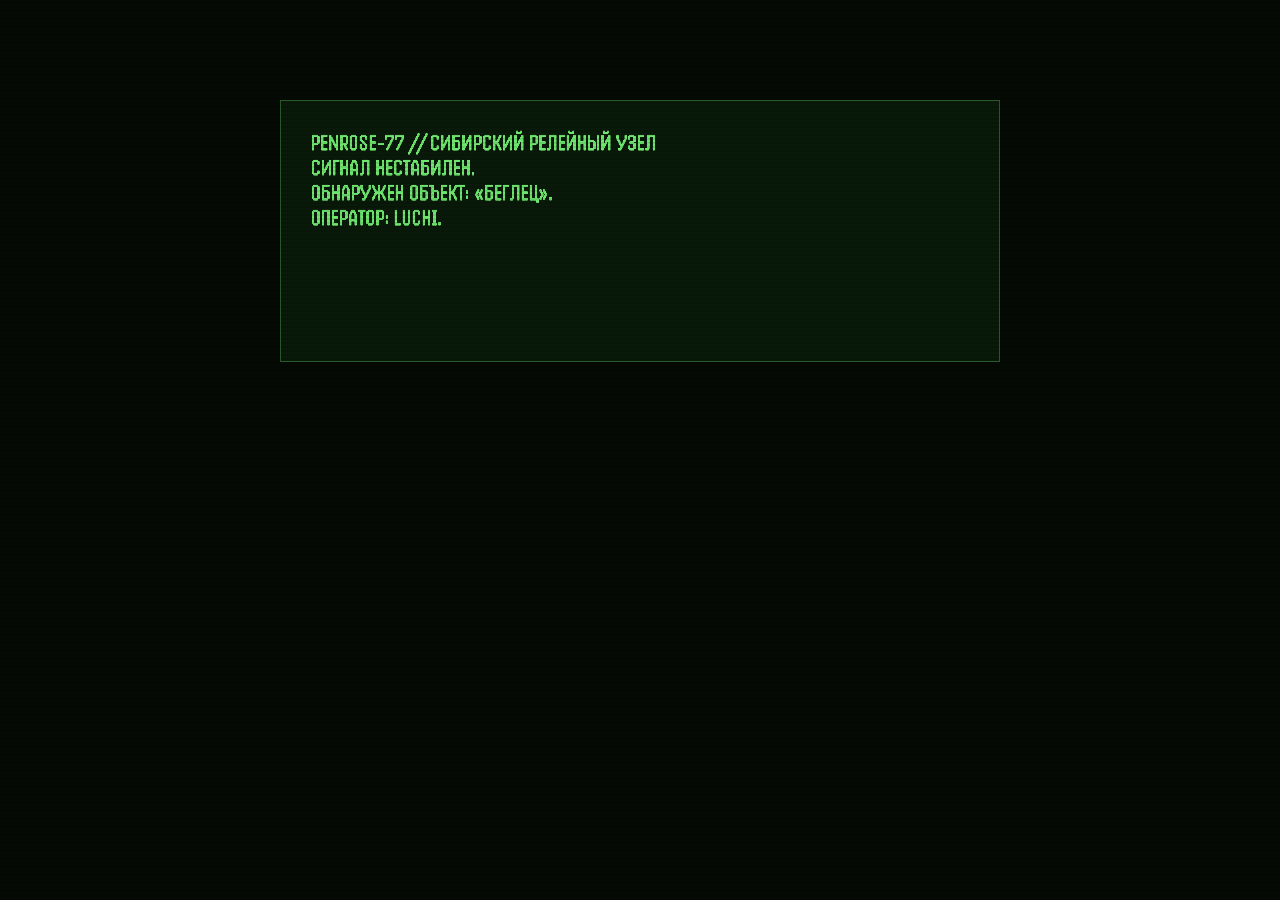
==== index.html @ 20570d1f "New November calendar from blank: cat on 10" ====
<!DOCTYPE html>
<html lang="ru">
<head>
  <meta charset="UTF-8" />
  <meta name="viewport" content="width=device-width, initial-scale=1.0" />
  <title>PENROSE-77: ПОБЕГ В СИБИРЬ</title>
  <link rel="icon" type="image/png" sizes="any" href="assets/img/icon_sait.png">
  <link rel="icon" type="image/png" sizes="64x64" href="assets/img/favicon.png">
  <link rel="shortcut icon" type="image/png" href="assets/img/favicon.png">
  <link rel="apple-touch-icon" href="assets/img/favicon.png">
  <link rel="preconnect" href="https://fonts.googleapis.com">
  <link href="https://fonts.googleapis.com/css2?family=DotGothic16&family=Handjet:wght@400..700&family=Noto+Sans+JP:wght@400;500&family=Press+Start+2P&display=swap" rel="stylesheet">
  <link rel="stylesheet" href="css/base.css?v=26">
  <link rel="stylesheet" href="css/scenes.css?v=26">
  <link rel="stylesheet" href="css/ui.css?v=26">
  <link rel="stylesheet" href="css/effects.css?v=26">
</head>
<body>
  <noscript><style>#loader{display:none}</style></noscript>
  <div id="crt-overlay"></div>

  <!-- Экран загрузки -->
  <div id="loader">
    <img id="loader-icon" src="assets/img/icon_load.png" alt="">
    <div class="loader-bar"><div id="loader-fill"></div></div>
    <p class="loader-text">ЗАГРУЗКА СИГНАЛА…</p>
  </div>

  <!-- Игровое поле: масштабируется и двигается ползунками -->
  <div id="game-root">

  <!-- Аватар: лежит ПОД HUD-панелью, виден через отверстие кольца -->
  <div id="avatar-layer" hidden><img id="avatar" src="assets/img/Vlad-AV.png" alt=""></div>

  <!-- Постоянный UI -->
  <div id="hud" hidden>
    <button id="sound-btn" title="Звук">♪</button>
    <button id="restart-btn" title="Начать сначала">↺</button>
    <button id="notes-btn" title="Память"><img class="hud-icon" src="assets/img/Note.png" alt="Память"></button>
    <div id="inventory"></div>
    <div id="skills">
      <button data-skill="Q" data-label="Рывок" title="Рывок"><img class="hud-icon" src="assets/img/Q.png" alt="Q"></button>
      <button data-skill="W" data-label="Применить" title="Использовать предмет"><img class="hud-icon" src="assets/img/W.png" alt="W"></button>
      <button data-skill="E" data-label="Осмотр" title="Осмотреть предмет"><img class="hud-icon" src="assets/img/E.png" alt="E"></button>
      <button data-skill="R" data-label="Побег" title="ПОБЕГ — используется всего один раз в жизни"><img class="hud-icon" src="assets/img/icon_R.png" alt="R"></button>
    </div>
  </div>

  <!-- Сцена 0 -->
  <section class="scene active" id="scene-boot">
    <div class="crt-window">
      <pre id="boot-text"></pre>
      <div id="boot-input-wrap" hidden>
        <label>ПОЗЫВНОЙ ОБЪЕКТА:</label>
        <input id="callsign" maxlength="20" autocomplete="off" />
        <button id="start-btn" hidden>НАЧАТЬ ПЕРЕДАЧУ</button>
      </div>
      <p id="boot-easter" class="hidden">Обещание уже принято. Лучи ждёт в Сибири.</p>
    </div>
  </section>

  <!-- Сцена 1 -->
  <section class="scene" id="scene-commissariat">
    <div class="room">
      <div class="hotspot" data-id="calendar" title="Календарь" style="left:3%; top:12%; width:11%; height:33%;"></div>
      <div class="hotspot" data-id="photo"    title="Фотография" style="left:14.5%; top:30%; width:5%; height:20%;"></div>
      <div class="hotspot" data-id="mirror"   title="Зеркало" style="left:20%; top:17%; width:11%; height:43%;"></div>
      <div class="hotspot" data-id="radio"    title="Радио" style="left:30.5%; top:52%; width:9%; height:12%;"></div>
      <div class="hotspot" data-id="notice"   title="Повестка" style="left:10%; top:57%; width:14%; height:15%;"></div>
      <div class="hotspot" data-id="door"     title="Дверь" style="left:40%; top:24%; width:16%; height:56%;"></div>
      <div class="hotspot" data-id="safe"     title="Сейф" style="left:61%; top:24%; width:9.5%; height:49%;"></div>
      <div class="hotspot" data-id="window"   title="Окно" style="left:86%; top:7%; width:14%; height:50%;"></div>

      <img class="wall-text" src="assets/img/wall1.png" alt="" style="left:19%; top:5%; transform:rotate(-3deg);">
      <img class="wall-text" src="assets/img/wall5.png" alt="" style="left:44%; top:10%; transform:rotate(1.5deg);">
      <img class="wall-text" src="assets/img/wall2.png" alt="" style="left:31%; top:23%; transform:rotate(-2deg);">
      <img class="wall-text" src="assets/img/wall3.png" alt="" style="left:82%; top:62%;">
      <img class="wall-text hint" id="wall-hint" hidden src="assets/img/wall4.png" alt="" style="left:70%; top:18%; transform:rotate(2deg);">
    </div>
  </section>

  <!-- Сцена 2 -->
  <section class="scene" id="scene-station">
    <div class="station-room">
      <div class="hotspot" id="terminal" title="Терминал" style="left:30%; top:42%; width:9%; height:22%;"></div>
    </div>
    <button id="sleep-btn" class="big-btn" hidden>ЛЕЧЬ СПАТЬ</button>
  </section>

  <!-- Сцена 3 -->
  <section class="scene" id="scene-dream">
    <div id="dream-layer"></div>
    <div id="dream-luchi" aria-hidden="true">
      <div class="luchi-glow"></div>
      <img id="dream-model" src="assets/img/luchi_model.png" alt="">
    </div>
    <div class="dream-eye"><img id="dream-eye-img" src="assets/img/eye_dream.png" alt=""></div>
    <div class="dream-anchors">
      <div class="anchor" data-id="cat" title="Ева-Фунтик — кот, который светит" style="left:20%; top:65%;"><img src="assets/img/icon-catlight.png" alt=""></div>
      <div class="anchor" data-id="dino" title="Дейнозух — смелость и детство" style="left:80%; top:65%;"><img src="assets/img/icon-dino.png" alt=""></div>
      <div class="anchor" data-id="draw" title="Рисование — его собственный голос" style="left:35%; top:56%;"><img src="assets/img/manga.png" alt=""></div>
    </div>
    <div class="s-hint"><b>S</b><span>идти вперёд</span></div>
    <div class="dream-walk">
      <button id="walk-btn" class="hold-btn">ЗАЖМИ S — ИДИ ВПЕРЁД</button>
      <div class="walk-track"><div class="walk-fill" id="walk-fill"></div></div>
      <p class="walk-hint">Держи S или кнопку. Пока якоря не собраны, она уходит вперёд.</p>
    </div>
    <div id="hug-scene" hidden>
      <div class="hug-silhouettes">
        <img src="assets/img/luchi_model.png" alt="">
      </div>
      <p>Я рядом.</p>
      <button id="wake-btn">ПРОСНУТЬСЯ</button>
    </div>
  </section>

  <!-- Сцена 4 -->
  <section class="scene" id="scene-map">
    <div class="map-fog"></div>
    <div class="map-container">
      <button class="map-point" data-point="platform" style="top:80%; left:20%;">Повестка-Экспресс</button>
      <button class="map-point" data-point="road"     style="top:55%; left:40%;">Трасса</button>
      <button class="map-point" data-point="forest"   style="top:40%; left:55%;">Лес</button>
      <button class="map-point" data-point="taiga"    style="top:20%; left:75%;">Тайга</button>
    </div>
  </section>

  <!-- Финал -->
  <section class="scene" id="scene-final">
    <div class="final-room">
      <pre class="final-text">
PENROSE-77 // СИГНАЛ СТАБИЛЕН
ОБЪЕКТ ДОБРАЛСЯ.
ОПЕРАТОР НА МЕСТЕ.
ШАУРМА ГОТОВА.
DUO QUEUE: ОНЛАЙН.</pre>
      <div class="wall-inscription">
        「<span id="secret-word">約束</span>を忘れないで」
      </div>
      <button id="final-restart" onclick="restartFromFinal()">С НАЧАЛА</button>
    </div>
  </section>

  <!-- Модал (диалоги, терминал, код, радио) -->
  <div class="modal" id="modal" hidden>
    <div class="modal-window">
      <div id="modal-content"></div>
      <button id="modal-close">ЗАКРЫТЬ</button>
    </div>
  </div>

  <!-- Панель Память -->
  <div class="modal" id="notes-modal" hidden>
    <div class="modal-window">
      <h3>ПАМЯТЬ</h3>
      <ul id="notes-list"></ul>
      <button id="notes-close">ЗАКРЫТЬ</button>
    </div>
  </div>

  <!-- Концовки -->
  <div class="modal" id="ending-modal" hidden>
    <div class="modal-window ending-window">
      <h2 id="ending-title"></h2>
      <div id="ending-content"></div>
      <div id="ending-actions"></div>
    </div>
  </div>

  <!-- Концовка «Армия» -->
  <div id="army-screen" hidden>
    <div class="army-stage">
      <img id="army-defeat" src="assets/img/defeat.png" alt="DEFEAT">
      <button id="army-restart">ПЕРЕИГРАТЬ</button>
    </div>
  </div>

  <!-- Карточка предмета: взять с собой -->
  <div id="pickup" hidden>
    <div class="pickup-card">
      <img id="pickup-img" alt="">
      <h3 id="pickup-name"></h3>
      <p id="pickup-desc"></p>
      <button id="pickup-take">ВЗЯТЬ С СОБОЙ</button>
    </div>
  </div>

  <!-- Выбор поверх фона -->
  <div id="choice" hidden>
    <img id="forest-paws" src="assets/img/paws_t.png" alt="" hidden>
    <div class="choice-box">
      <p class="choice-text" id="choice-text"></p>
      <div class="choice-buttons" id="choice-buttons"></div>
    </div>
  </div>

  <!-- Тайга: только радио -->
  <div id="taiga-scene" hidden>
    <div class="taiga-radio" id="taiga-radio" title="Радио"></div>
    <button id="taiga-forest">ВЕРНУТЬСЯ В ЛЕС</button>
  </div>

  <!-- Концовка «Тайга» -->
  <div id="taiga-screen" hidden>
    <img id="taiga-bg" src="assets/img/ending-taiga.png" alt="">
    <p class="taiga-caption">Ты свернул не туда. Тайга не отпускает.</p>
    <button id="taiga-restart">ПЕРЕИГРАТЬ</button>
    <button id="taiga-full">С НАЧАЛА</button>
  </div>

  <!-- Концовка «Синхронизация» -->
  <div id="sync-screen" hidden>
    <img src="assets/img/Secret_End.png" alt="">
    <div class="ending-caption">
      <h2>СИНХРОНИЗАЦИЯ 25.02</h2>
      <p>Два сигнала совпали.<br>Обещание выполнено.</p>
    </div>
    <button id="sync-back">ВЕРНУТЬСЯ</button>
    <button id="sync-restart">С НАЧАЛА</button>
  </div>

  <!-- Концовка «Поглотили мысли о Лучи» -->
  <div id="consumed-screen" hidden>
    <img src="assets/img/Luchi_End.png" alt="">
    <div class="ending-caption">
      <h2>ПОГЛОТИЛИ МЫСЛИ О ЛУЧИ</h2>
      <p>Твой силуэт растворяется в буквах.</p>
    </div>
    <button id="consumed-restart">ПЕРЕИГРАТЬ</button>
  </div>

  <!-- Концовка сцены 1 -->
  <div id="penrose-screen" hidden>
    <img src="assets/img/End_Scene1.png" alt="">
    <div class="ending-caption">
      <h2>ТЫ ПОШЁЛ НЕ ТУДА</h2>
      <p>Помехи. Сигнал потерян.</p>
    </div>
    <button id="penrose-restart">С НАЧАЛА</button>
  </div>

  <!-- Просмотр картинки (зеркало, фотография) -->
  <div id="viewer" hidden>
    <div class="viewer-box">
      <img id="viewer-img" alt="">
      <p id="viewer-caption"></p>
    </div>
    <button id="viewer-close">ЗАКРЫТЬ</button>
  </div>

  <!-- Вспышка перед финалом -->
  <div id="flash"></div>
  <div id="end-light-wrap" hidden><img id="end-light" src="assets/img/end_light.gif" alt=""></div>
  <div id="dream-flash"></div>

  </div><!-- /game-root -->

  <!-- Ползунки перемещения при увеличенном масштабе -->
  <div id="pan-controls" hidden>
    <input id="pan-x" type="range" min="-100" max="100" value="0" step="1" aria-label="Влево-вправо">
    <input id="pan-y" type="range" min="-100" max="100" value="0" step="1" aria-label="Вверх-вниз">
  </div>

  <!-- Скрипты -->
  <script>
    // страховка: если какой-то скрипт не загрузился, экран загрузки всё равно уйдёт
    setTimeout(function () {
      var l = document.getElementById('loader');
      if (l && !l.hidden) {
        l.classList.add('done');
        setTimeout(function () { l.hidden = true; }, 600);
      }
    }, 45000);
  </script>
  <script src="js/zoom.js?v=26"></script>
  <script src="js/state.js?v=26"></script>
  <script src="js/scenes.js?v=26"></script>
  <script src="js/inventory.js?v=26"></script>
  <script src="js/notes.js?v=26"></script>
  <script src="js/preload.js?v=26"></script>
  <script src="js/scene0-boot.js?v=26"></script>
  <script src="js/scene1-commissariat.js?v=26"></script>
  <script src="js/scene2-station.js?v=26"></script>
  <script src="js/scene3-dream.js?v=26"></script>
  <script src="js/scene4-map.js?v=26"></script>
  <script src="js/endings.js?v=26"></script>
  <script src="js/final.js?v=26"></script>
  <script src="js/audio.js?v=26"></script>
</body>
</html>
---- css/base.css ----
:root {
  --bg: #050a05;
  --green: #6ee66e;
  --amber: #ffb000;
  --red: #ff2a2a;
  --luchi: #a8d820;
  --luchi-2: #f5e642;
  --ui-bg: #0a1a0a;
  --ui-border: #2a5a2a;
  --text: #b8e6b8;
  --hud-h: 90px;
  --font-ui: 'Handjet', 'DotGothic16', monospace;
  --font-head: 'Press Start 2P', 'DotGothic16', monospace;
}

* { box-sizing: border-box; margin: 0; padding: 0; }

html, body {
  height: 100%;
  background: var(--bg);
  color: var(--text);
  font-family: var(--font-ui);
  font-size: 23px;
  font-weight: 500;
  overflow: hidden;
  cursor: default;
  /* пиксельный вид: без сглаживания и синтеза */
  -webkit-font-smoothing: none;
  -moz-osx-font-smoothing: grayscale;
  font-synthesis: none;
  text-rendering: geometricPrecision;
}

pre, code, #boot-text, .final-text, .modal-window pre {
  font-family: var(--font-ui);
}

img, canvas {
  image-rendering: pixelated;
}

#crt-overlay {
  position: fixed;
  inset: 0;
  pointer-events: none;
  z-index: 9000;
  background: repeating-linear-gradient(
    to bottom,
    rgba(0,0,0,0) 0px,
    rgba(0,0,0,0) 2px,
    rgba(0,0,0,0.18) 3px,
    rgba(0,0,0,0) 4px
  );
  animation: crt-flicker 6s infinite;
}

@keyframes crt-flicker {
  0%, 100% { opacity: 0.7; }
  50% { opacity: 0.85; }
}

.scene {
  display: none;
  position: absolute;
  inset: 0;
  padding: 40px;
}
.scene.active { display: block; }

.hidden { display: none !important; }

#game-root {
  position: absolute;
  inset: 0;
  transform-origin: 50% 50%;
  will-change: transform;
}

/* ползунки перемещения при зуме */
#pan-controls {
  position: fixed;
  inset: 0;
  z-index: 9500;
  pointer-events: none;
}
#pan-controls[hidden] { display: none; }
#pan-controls input {
  pointer-events: auto;
  position: fixed;
  accent-color: #a8d820;
  height: 18px;
}
#pan-x {
  left: 50%;
  transform: translateX(-50%);
  bottom: 10px;
  width: min(420px, 60vw);
}
#pan-y {
  right: 10px;
  top: 50%;
  transform: translateY(-50%) rotate(90deg);
  width: min(340px, 50vh);
}

input, button {
  font-family: inherit;
  font-size: inherit;
  background: var(--ui-bg);
  color: var(--green);
  border: 1px solid var(--ui-border);
  padding: 6px 12px;
  cursor: pointer;
}
input { cursor: text; }
button:hover { border-color: var(--green); color: #fff; }

.big-btn {
  font-size: 24px;
  padding: 12px 28px;
  margin-top: 24px;
}

.modal {
  position: fixed;
  inset: 0;
  background: rgba(0,0,0,0.75);
  display: flex;
  align-items: center;
  justify-content: center;
  z-index: 500;
}
.modal[hidden] { display: none; }

/* экран загрузки */
#loader {
  position: fixed;
  inset: 0;
  z-index: 9999;
  background: #050505;
  display: flex;
  flex-direction: column;
  align-items: center;
  justify-content: center;
  gap: 20px;
  transition: opacity 0.6s ease;
}
#loader.done { opacity: 0; pointer-events: none; }
#loader[hidden] { display: none; }
#loader-icon {
  width: clamp(90px, 14vw, 160px);
  height: auto;
  image-rendering: pixelated;
  animation: loader-pulse 1.5s ease-in-out infinite;
  filter: drop-shadow(0 0 22px rgba(168, 216, 32, 0.4));
}
.loader-bar {
  width: min(420px, 70vw);
  height: 10px;
  border: 1px solid rgba(168, 216, 32, 0.4);
  background: rgba(0, 0, 0, 0.6);
}
#loader-fill {
  height: 100%;
  width: 0;
  background: linear-gradient(90deg, #4f8a4f, #a8d820);
  transition: width 0.15s linear;
}
.loader-text {
  color: #a8d820;
  font-family: var(--font-head);
  font-size: 12px;
  letter-spacing: 2px;
  opacity: 0.8;
}

@keyframes loader-pulse {
  0%, 100% { transform: scale(1); opacity: 0.85; }
  50% { transform: scale(1.08); opacity: 1; }
}

.modal-window {
  background: var(--ui-bg);
  border: 1px solid var(--ui-border);
  padding: 24px;
  min-width: 420px;
  max-width: 720px;
  max-height: 80vh;
  overflow-y: auto;
}
#modal-close { margin-top: 14px; }
.modal-window pre {
  white-space: pre-wrap;
  color: var(--text);
  font-family: var(--font-ui);
}
---- css/scenes.css ----
.crt-window {
  max-width: 720px;
  margin: 60px auto;
  padding: 30px;
  border: 1px solid var(--ui-border);
  background: var(--ui-bg);
}
#boot-text {
  color: var(--green);
  white-space: pre-wrap;
  min-height: 200px;
  font-family: var(--font-ui);
  font-size: 23px;
  letter-spacing: 0.5px;
}
#scene-boot, #boot-input-wrap, #callsign, #start-btn, #boot-easter {
  font-family: var(--font-ui);
}
#boot-input-wrap[hidden] { display: none; }
#boot-input-wrap {
  margin-top: 20px;
  display: flex;
  gap: 12px;
  align-items: center;
}
#boot-easter { color: var(--luchi); margin-top: 16px; }

/* Сцена 1 */
.room {
  position: relative;
  width: 100%;
  height: 100%;
  background:
    url('../assets/img/bg-commissariat.png') center / 100% 100% no-repeat,
    linear-gradient(180deg, #0a0a14 0%, #141424 100%);
  overflow: hidden;
}
.hotspot {
  position: absolute;
  cursor: pointer;
  border-radius: 4px;
}
.wall-text {
  position: absolute;
  pointer-events: none;
  height: clamp(18px, 3.2vh, 40px);
  width: auto;
  opacity: 1;
}
.wall-text.hint {
  opacity: 1;
}

/* Сцена 2 */
#scene-commissariat,
#scene-station,
#scene-dream,
#scene-map,
#scene-final {
  padding: 0;
}

.station-room {
  position: relative;
  width: 100%;
  height: 100%;
  background:
    url('../assets/img/bg-station.png') center / 100% 100% no-repeat,
    linear-gradient(180deg, #100808 0%, #1a1010 100%);
}
/* приглушаем низ кадра: там остаётся артефакт генерации и уходит в темноту */
.station-room::after {
  content: '';
  position: absolute;
  left: 0;
  right: 0;
  bottom: 0;
  height: 18%;
  background: linear-gradient(to top, rgba(5, 10, 5, 0.98) 30%, transparent);
  pointer-events: none;
}
#terminal { font-size: 60px; }
#sleep-btn {
  position: absolute;
  left: 50%;
  bottom: calc(var(--hud-h, 90px) + 24px);
  transform: translateX(-50%);
  margin: 0;
}

/* Сцена 3 */
#scene-dream {
  user-select: none;
  -webkit-user-select: none;
  background:
    url('../assets/img/bg-train.png') center /
      calc(100% * var(--zoom, 1)) calc(100% * var(--zoom, 1)) no-repeat,
    #050505;
  overflow: hidden;
}
body.dream-walking #scene-dream {
  animation: cam-shake 0.42s linear infinite;
}
@keyframes cam-shake {
  0% { transform: translate(0, 0); }
  25% { transform: translate(-3px, 2px); }
  50% { transform: translate(2px, -3px); }
  75% { transform: translate(-2px, -1px); }
  100% { transform: translate(0, 0); }
}
#dream-flash {
  position: fixed;
  inset: 0;
  z-index: 780;
  pointer-events: none;
  opacity: 0;
  background: radial-gradient(circle at 50% 60%,
    rgba(120, 0, 0, 0.55) 0%,
    rgba(80, 0, 0, 0.9) 70%,
    rgba(30, 0, 0, 0.95) 100%);
}
#dream-flash.on {
  animation: dream-red 0.7s ease-out;
}
@keyframes dream-red {
  0% { opacity: 0; }
  35% { opacity: 1; }
  100% { opacity: 0.9; }
}
#dream-layer {
  position: absolute;
  inset: 0;
  overflow: hidden;
}
.dream-text {
  position: absolute;
  color: var(--luchi);
  font-family: var(--font-head);
  font-size: 26px;
  opacity: 0.88;
  white-space: nowrap;
  pointer-events: none;
  animation: dream-fade 3s ease-out, dream-glitch 2.2s steps(2) infinite;
  will-change: transform, opacity, filter;
}
@keyframes dream-fade {
  0% { opacity: 0; transform: scale(0.8); }
  20% { opacity: 0.9; }
  100% { opacity: 0.75; }
}
@keyframes dream-glitch {
  0%, 100% { transform: translate(0, 0); filter: none; }
  8% { transform: translate(-3px, 1px); opacity: 0.55; filter: blur(0.4px); }
  16% { transform: translate(4px, -2px); opacity: 0.95; }
  27% { transform: translate(-2px, -1px) skewX(2deg); opacity: 0.7; }
  41% { transform: translate(3px, 2px); opacity: 0.9; filter: hue-rotate(18deg); }
  55% { transform: translate(-4px, 0) skewX(-2deg); opacity: 0.6; }
  68% { transform: translate(2px, -2px); opacity: 0.95; }
  82% { transform: translate(-1px, 1px); opacity: 0.75; filter: blur(0.3px); }
  91% { transform: translate(3px, 0); opacity: 0.85; filter: hue-rotate(-14deg); }
}
.dream-eye {
  position: absolute;
  top: 24%;
  right: 5%;
  left: auto;
  width: 16vw;
  max-width: 210px;
  transform: rotate(-4deg);
  filter:
    brightness(0.42) saturate(0.9)
    drop-shadow(0 0 18px rgba(120, 160, 20, 0.25));
  opacity: 0.85;
  z-index: 1;
  cursor: pointer;
}
.dream-eye img {
  display: block;
  width: 100%;
  pointer-events: none;
}
.dream-eye::after { content: none; }
.dream-anchors {
  position: absolute;
  inset: 0;
  z-index: 3;
  pointer-events: none;
}
.anchor {
  position: absolute;
  transform: translate(-50%, -50%);
  font-size: 46px;
  cursor: pointer;
  pointer-events: auto;
  opacity: 0.72;
  filter: brightness(0.8);
  transition: transform 0.15s, filter 0.15s, opacity 0.15s;
}
.anchor img {
  display: block;
  width: 96px;
  height: 96px;
  object-fit: contain;
  image-rendering: pixelated;
  pointer-events: none;
}
.anchor:hover { transform: translate(-50%, -50%) scale(1.2); filter: brightness(1.4); opacity: 1; }
.anchor.picked { opacity: 0.3; pointer-events: none; }

#hug-scene[hidden] { display: none; }
#hug-scene {
  position: absolute;
  inset: 0;
  display: flex;
  flex-direction: column;
  align-items: center;
  justify-content: center;
  background: rgba(0,0,0,0.9);
  z-index: 10;
}
.hug-silhouettes {
  display: flex;
  align-items: flex-end;
  gap: 10px;
  filter: drop-shadow(0 0 20px var(--luchi));
}
.hug-silhouettes img {
  height: 42vh;
  width: auto;
  filter: brightness(0.55) contrast(1.1) drop-shadow(0 0 18px rgba(168, 216, 32, 0.35));
}

/* Сцена 4 */
#scene-map { padding: 0; }
.map-container {
  position: relative;
  width: 100%;
  height: 100%;
  background:
    url('../assets/img/bg-map.png') center / cover no-repeat,
    radial-gradient(circle at 80% 20%, rgba(168,216,32,0.15), transparent 40%),
    #0a1a0a;
}
.map-fog {
  position: absolute;
  inset: 0;
  background: radial-gradient(circle at 75% 25%, transparent 20%, rgba(0,0,0,0.85) 60%);
  pointer-events: none;
}
.map-point {
  position: absolute;
  transform: translate(-50%, -50%);
  padding: 10px 18px;
  background: rgba(0,0,0,0.6);
  border: 1px solid var(--luchi);
  color: var(--luchi);
  cursor: pointer;
  z-index: 2;
}
.map-point:hover { background: rgba(168,216,32,0.2); }

/* Финал */
.final-room {
  position: relative;
  width: 100%;
  height: 100%;
  background:
    url('../assets/img/bg-final.png') center / 100% 100% no-repeat,
    linear-gradient(180deg, #0a0a1e 0%, #1a1028 100%);
  display: flex;
  flex-direction: column;
  align-items: center;
  justify-content: center;
}
.window-moon {
  position: absolute;
  top: 8%;
  left: 10%;
  width: 220px;
  height: 160px;
  background: radial-gradient(circle at 30% 30%, #f5e6a8, #c4b478 60%, transparent 70%);
  border: 2px solid var(--ui-border);
  box-shadow: 0 0 60px rgba(245,230,168,0.4);
}
.final-silhouettes {
  font-size: 120px;
  filter: drop-shadow(0 0 30px var(--luchi));
}
.final-text {
  position: absolute;
  right: 3%;
  top: 6%;
  left: auto;
  bottom: auto;
  font-family: var(--font-ui);
  font-size: 20px;
  color: var(--green);
  text-align: right;
  margin: 0;
  white-space: pre-wrap;
  opacity: 0.8;
  text-shadow: 0 0 12px rgba(0, 0, 0, 0.95), 0 0 3px #000;
}
.wall-inscription {
  position: absolute;
  right: 4%;
  bottom: calc(var(--hud-h, 90px) + 18px);
  color: #5e241c;
  font-family: 'Press Start 2P', monospace;
  font-size: 14px;
  opacity: 0.65;
}
#secret-word { cursor: pointer; transition: color 0.2s; }
#secret-word:hover { color: var(--luchi); }

/* Радио */
.radio-row {
  display: flex;
  align-items: center;
  justify-content: center;
  gap: 12px;
  margin-top: 12px;
  user-select: none;
  -webkit-user-select: none;
}
.radio-row button {
  min-width: 46px;
  padding: 0.45em 0.7em;
  font-size: 16px;
  touch-action: manipulation;
}
.radio-row span {
  font-family: var(--font-head);
  font-size: 22px;
  color: var(--luchi);
  min-width: 130px;
  text-align: center;
}
.meter {
  height: 12px;
  border: 1px solid var(--ui-border);
  background: #0a1a0a;
  margin-top: 12px;
}
.meter-fill {
  height: 100%;
  width: 0%;
  background: var(--amber);
  transition: width 0.1s linear;
}
.meter-fill.ok { background: var(--amber); }
#radio-status { margin-top: 8px; color: var(--text); }
.radio-scratch {
  margin-top: 8px;
  font-size: 16px;
  color: #7c8b6a;
}

#modal.forest-bg {
  background:
    rgba(3, 6, 5, 0.72)
    url('../assets/img/bg-forest.png') center / cover no-repeat;
}
#modal.taiga-bg {
  background:
    rgba(3, 6, 5, 0.72)
    url('../assets/img/bg-taiga.png') center / cover no-repeat;
}
#modal.road-bg {
  background:
    rgba(3, 6, 5, 0.72)
    url('../assets/img/bg-road.png') center / cover no-repeat;
}
#modal.forest-bg::before,
#modal.taiga-bg::before,
#modal.road-bg::before {
  content: '';
  position: absolute;
  inset: 0;
  background: rgba(3, 6, 5, 0.55);
  pointer-events: none;
}
#modal.forest-bg::after,
#modal.taiga-bg::after,
#modal.road-bg::after {
  content: '';
  position: absolute;
  left: 0;
  right: 0;
  bottom: 0;
  height: 16%;
  background: linear-gradient(to top, rgba(3, 6, 5, 0.95), transparent);
  pointer-events: none;
}
#modal.forest-bg .modal-window,
#modal.taiga-bg .modal-window,
#modal.road-bg .modal-window {
  position: relative;
  z-index: 1;
}

.scene-image {
  display: block;
  margin: 0 auto 12px;
  max-width: 100%;
  max-height: 52vh;
  image-rendering: pixelated;
}

.radio-scene {
  display: block;
  margin: 0 auto 12px;
  max-width: 100%;
  max-height: 30vh;
  image-rendering: pixelated;
}

/* комната без фотографии на стене */
.room.no-photo {
  background:
    url('../assets/img/bg-commissariat-wthoutPhoto.png') center / 100% 100% no-repeat,
    linear-gradient(180deg, #0a0a14 0%, #141424 100%);
}

/* карточка найденного предмета */
#pickup {
  position: fixed;
  inset: 0;
  z-index: 760;
  background: rgba(0, 0, 0, 0.78);
  display: flex;
  align-items: center;
  justify-content: center;
}
#pickup[hidden] { display: none; }
.pickup-card {
  width: min(420px, 86vw);
  background: rgba(5, 10, 5, 0.92);
  border: 1px solid var(--ui-border);
  padding: 20px;
  text-align: center;
}
#pickup-img {
  display: block;
  margin: 0 auto 14px;
  max-width: 100%;
  max-height: 44vh;
  image-rendering: pixelated;
}
#pickup-name {
  color: var(--luchi);
  font-size: 22px;
  margin-bottom: 8px;
}
#pickup-desc {
  color: var(--text);
  opacity: 0.85;
  margin-bottom: 16px;
  font-size: 16px;
}
#pickup-take {
  font-size: 18px;
  padding: 8px 20px;
}

/* просмотр изображения (зеркало, фотография) */
#viewer {
  position: fixed;
  inset: 0;
  z-index: 700;
  background: rgba(0, 0, 0, 0.9);
  display: flex;
  align-items: center;
  justify-content: center;
}
#viewer[hidden] { display: none; }
.viewer-box {
  display: flex;
  flex-direction: column;
  align-items: center;
  gap: 10px;
  max-width: 90vw;
}
#viewer-img {
  max-width: 86vw;
  max-height: 70vh;
  image-rendering: pixelated;
  box-shadow: 0 0 70px rgba(0, 0, 0, 0.9);
}
#viewer-caption {
  color: var(--text);
  text-align: center;
  max-width: 78vw;
  font-size: 17px;
  opacity: 0.85;
}
#viewer-caption:empty { display: none; }
#viewer-close {
  position: absolute;
  top: 20px;
  right: 24px;
}

/* вспышка янтарного света перед финалом */
#flash {
  position: fixed;
  inset: 0;
  z-index: 800;
  pointer-events: none;
  opacity: 0;
  background: radial-gradient(circle at 50% 62%,
    #ffe6a8 0%,
    #ffb02a 26%,
    #a35400 54%,
    rgba(50, 25, 0, 0) 78%);
}
body.flashing #flash {
  animation: amber-flash 2.6s ease-in forwards;
}
body.flashing .scene.active {
  animation: scene-glitch 2.6s steps(3) forwards;
}
@keyframes amber-flash {
  0% { opacity: 0; transform: scale(0.35); }
  30% { opacity: 1; transform: scale(1); }
  65% { opacity: 1; transform: scale(1.05); }
  100% { opacity: 0; transform: scale(1.2); }
}
@keyframes scene-glitch {
  0%, 100% { filter: none; }
  25% { filter: hue-rotate(18deg) contrast(1.15); }
  50% { filter: invert(0.06) hue-rotate(-22deg); }
  75% { filter: blur(1px) hue-rotate(8deg); }
}

/* подсказка «S — идти» */
.s-hint {
  position: absolute;
  right: 26px;
  bottom: calc(var(--hud-h, 90px) + 18px);
  z-index: 4;
  display: flex;
  align-items: center;
  gap: 8px;
  font-size: 15px;
  color: rgba(168, 216, 32, 0.5);
  pointer-events: none;
}
.s-hint b {
  display: inline-block;
  border: 1px solid rgba(168, 216, 32, 0.45);
  padding: 2px 8px;
  font-family: var(--font-head);
  font-size: 14px;
  animation: s-pulse 1.6s ease-in-out infinite;
}
@keyframes s-pulse {
  0%, 100% { transform: translateY(0); opacity: 0.55; }
  50% { transform: translateY(-4px); opacity: 1; }
}

/* карта квадратом */
#scene-map {
  display: none;
  align-items: center;
  justify-content: center;
}
#scene-map.active {
  display: flex;
}
.map-container {
  width: min(92vh, 92vw);
  height: auto;
  aspect-ratio: 1 / 1;
}
.map-point.locked {
  pointer-events: none;
  opacity: 1;
}
.map-point.current {
  animation: point-pulse 2.2s ease-in-out infinite;
}
@keyframes point-pulse {
  0%, 100% { box-shadow: 0 0 0 rgba(168, 216, 32, 0); }
  50% { box-shadow: 0 0 18px rgba(168, 216, 32, 0.55); }
}

/* выбор поверх фона, без окна */
#choice {
  position: fixed;
  inset: 0;
  z-index: 90;
  background: #000 center / cover no-repeat;
  display: flex;
  align-items: flex-end;
  justify-content: center;
  padding: 0 0 calc(var(--hud-h, 90px) + 18px);
}
#choice[hidden] { display: none; }
#choice::before {
  content: '';
  position: absolute;
  inset: 0;
  background: linear-gradient(to top, rgba(0, 0, 0, 0.6), rgba(0, 0, 0, 0.04) 45%, rgba(0, 0, 0, 0.18));
  pointer-events: none;
}
.choice-box {
  position: relative;
  z-index: 1;
  width: min(720px, 82vw);
  background: rgba(5, 10, 5, 0.32);
  border: 1px solid rgba(120, 150, 110, 0.35);
  padding: 10px 16px;
  backdrop-filter: blur(2px);
}
.choice-text {
  color: var(--text);
  margin-bottom: 10px;
  white-space: pre-wrap;
  font-size: 20px;
  opacity: 0.92;
}
.choice-buttons {
  display: flex;
  gap: 10px;
  flex-wrap: wrap;
}
.choice-buttons button {
  background: rgba(255, 255, 255, 0.14);
  border: 1px solid rgba(255, 255, 255, 0.5);
}
.choice-buttons button:hover {
  background: rgba(255, 255, 255, 0.3);
  color: #fff;
}
.choice-buttons button.paw::after {
  content: ' 🐾';
  font-size: 0.9em;
}

/* лапки на тропе — только после фонарика */
#forest-paws {
  position: absolute;
  height: 16vh;
  width: auto;
  pointer-events: none;
  z-index: 1;
  opacity: 0.92;
  transform-origin: center;
  filter: drop-shadow(0 0 10px rgba(168, 216, 32, 0.25));
}
#forest-paws.p-left { left: 21%; top: 72%; transform: rotate(-26deg); }
#forest-paws.p-middle { left: 45%; top: 74%; transform: rotate(-2deg); }
#forest-paws.p-right { left: 72%; top: 72%; transform: rotate(26deg); }

/* тайга: только фон и радио */
#taiga-scene {
  position: fixed;
  inset: 0;
  z-index: 90;
  background: url('../assets/img/bg-taiga.png') center / cover no-repeat;
}
#taiga-scene[hidden] { display: none; }
.taiga-radio {
  position: absolute;
  left: 46%;
  top: 50%;
  width: 12%;
  height: 18%;
  cursor: pointer;
}
#taiga-forest {
  position: absolute;
  left: 3%;
  bottom: calc(var(--hud-h, 90px) + 14px);
  padding: 0.45em 1em;
  background: rgba(10, 15, 10, 0.55);
  border: 1px solid rgba(200, 170, 90, 0.55);
  color: #d8c9a0;
  font-family: var(--font-head);
  font-size: clamp(7px, 0.75vw, 11px);
  z-index: 1;
}
#taiga-forest:hover { color: #fff; }

/* концовка «Тайга» */
#taiga-screen {
  position: fixed;
  inset: 0;
  z-index: 600;
  background: #000;
  display: flex;
  align-items: center;
  justify-content: center;
}
#taiga-screen[hidden] { display: none; }
#taiga-bg {
  position: absolute;
  inset: 0;
  width: 100%;
  height: 100%;
  object-fit: cover;
}
#taiga-restart,
#taiga-full {
  position: absolute;
  top: 66%;
  z-index: 1;
  padding: 0.55em 1.3em;
  background: rgba(10, 20, 10, 0.55);
  border: 1px solid #c9a24a;
  color: #f3d27a;
  font-family: var(--font-head);
  font-size: clamp(9px, 1vw, 14px);
  letter-spacing: 1px;
  box-shadow: 0 0 16px rgba(0, 0, 0, 0.6);
}
.taiga-caption {
  position: absolute;
  top: 16%;
  width: 100%;
  text-align: center;
  z-index: 1;
  color: #e0d3b0;
  font-size: 20px;
  opacity: 0.9;
  text-shadow: 0 2px 10px #000, 0 0 3px #000;
}
#taiga-restart { left: 26%; }
#taiga-full { right: 26%; }
#taiga-restart,
#taiga-full { top: auto; bottom: 8%; }
#taiga-restart:hover,
#taiga-full:hover { color: #fff; }

/* концовки «Синхронизация» и «Поглотили мысли» */
#sync-screen,
#consumed-screen {
  position: fixed;
  inset: 0;
  z-index: 600;
  background: #000;
  display: flex;
  align-items: center;
  justify-content: center;
}
#sync-screen[hidden],
#consumed-screen[hidden] { display: none; }
#sync-screen img,
#consumed-screen img {
  position: absolute;
  inset: 0;
  width: 100%;
  height: 100%;
  object-fit: cover;
  opacity: 0.9;
}
.ending-caption {
  position: absolute;
  bottom: 10%;
  width: 100%;
  text-align: center;
  z-index: 1;
  color: #e8dcc0;
  text-shadow: 0 2px 12px #000, 0 0 3px #000;
}
.ending-caption h2 {
  font-family: var(--font-head);
  font-size: clamp(14px, 2vw, 26px);
  color: #f3d27a;
  margin-bottom: 8px;
}
.ending-caption p { opacity: 0.85; }
#sync-back,
#sync-restart,
#consumed-restart {
  position: absolute;
  bottom: 4%;
  z-index: 1;
  padding: 0.5em 1.2em;
  background: rgba(10, 10, 10, 0.6);
  border: 1px solid #c9a24a;
  color: #f3d27a;
  font-family: var(--font-head);
  font-size: clamp(9px, 0.95vw, 13px);
}
#sync-back { left: 18%; }
#sync-restart { right: 18%; }
#consumed-restart { left: 50%; transform: translateX(-50%); top: 30%; bottom: auto; }
#consumed-screen .ending-caption { top: 2%; bottom: auto; }
#sync-screen .ending-caption { top: 8%; bottom: auto; }

/* концовка сцены 1 */
#penrose-screen {
  position: fixed;
  inset: 0;
  z-index: 600;
  background: #000;
  display: flex;
  align-items: center;
  justify-content: center;
}
#penrose-screen[hidden] { display: none; }
#penrose-screen img {
  position: absolute;
  inset: 0;
  width: 100%;
  height: 100%;
  object-fit: cover;
}
#penrose-screen .ending-caption { top: 8%; bottom: auto; }
#penrose-restart {
  position: absolute;
  top: 26%;
  left: 50%;
  transform: translateX(-50%);
  z-index: 1;
  padding: 0.5em 1.3em;
  background: rgba(10, 10, 10, 0.6);
  border: 1px solid #c9a24a;
  color: #f3d27a;
  font-family: var(--font-head);
  font-size: clamp(9px, 1vw, 14px);
}
#penrose-restart:hover { color: #fff; }

#final-restart {
  position: absolute;
  right: 3%;
  top: calc(6% + 160px);
  bottom: auto;
  padding: 0.4em 1em;
  background: rgba(10, 10, 10, 0.55);
  border: 1px solid rgba(200, 170, 90, 0.7);
  color: #f3d27a;
  font-family: var(--font-head);
  font-size: clamp(8px, 0.8vw, 12px);
  z-index: 5;
  pointer-events: auto;
  cursor: pointer;
}

/* свет в финале — только как переход из тайги */
#end-light-wrap {
  position: fixed;
  inset: 0;
  z-index: 790;
  pointer-events: none;
}
#end-light-wrap[hidden] { display: none; }
#end-light {
  width: 100%;
  height: 100%;
  object-fit: cover;
  display: block;
}

/* отступ у кнопки открытия сейфа */
#safe-open { margin-left: 24px; }
.safe-row {
  display: flex;
  flex-direction: row;
  align-items: center;
  gap: 18px;
  margin-top: 10px;
}
#safe-code {
  width: 150px;
  flex: none;
  font-size: 22px;
  padding: 8px 10px;
  letter-spacing: 3px;
}
#safe-code::placeholder {
  font-size: 15px;
  letter-spacing: 1px;
}
#safe-open { margin-left: 0; }

/* Сцена 3 — фигура Лучи в конце коридора */
#dream-luchi {
  position: absolute;
  left: 50%;
  top: 45%;
  width: 240px;
  height: 440px;
  transform: translate(-50%, -50%) scale(0.62);
  transform-origin: center;
  transition: transform 0.12s linear, opacity 0.2s linear;
  z-index: 2;
  pointer-events: none;
  display: flex;
  align-items: center;
  justify-content: center;
}
#dream-model {
  height: 100%;
  width: auto;
  max-width: none;
  filter: drop-shadow(0 0 24px rgba(168, 216, 32, 0.35));
}
.luchi-glow {
  position: absolute;
  inset: -70px;
  background: radial-gradient(ellipse at center,
    rgba(168, 216, 32, 0.40),
    rgba(168, 216, 32, 0.10) 50%,
    transparent 72%);
  filter: blur(8px);
  animation: luchi-breathe 3.2s ease-in-out infinite;
}
.luchi-body {
  font-size: 190px;
  line-height: 1;
  color: var(--luchi);
  text-shadow: 0 0 24px rgba(168, 216, 32, 0.9), 0 0 60px rgba(245, 230, 66, 0.45);
  filter: blur(0.4px);
}#dream-luchi.frozen .luchi-glow {
  background: radial-gradient(ellipse at center,
    rgba(245, 230, 66, 0.55),
    rgba(168, 216, 32, 0.18) 50%,
    transparent 72%);
}
@keyframes luchi-breathe {
  0%, 100% { opacity: 0.8; }
  50% { opacity: 1; }
}

/* Сцена 3 — ходьба с зажатием */
.dream-walk {
  position: absolute;
  left: 24px;
  bottom: calc(var(--hud-h, 90px) + 24px);
  width: 260px;
  z-index: 5;
  display: flex;
  flex-direction: column;
  gap: 6px;
}
.hold-btn {
  font-size: 16px;
  padding: 10px 12px;
  border: 1px solid var(--luchi);
  color: var(--luchi);
  background: rgba(10, 26, 10, 0.85);
  user-select: none;
  touch-action: none;
}
.hold-btn.holding {
  background: rgba(168, 216, 32, 0.2);
  color: #fff;
}
.walk-track {
  height: 10px;
  border: 1px solid var(--ui-border);
  background: #0a1a0a;
}
.walk-fill {
  height: 100%;
  width: 0%;
  background: linear-gradient(90deg, var(--green), var(--luchi));
  transition: width 0.1s linear;
}
.walk-hint {
  font-size: 14px;
  color: var(--text);
  opacity: 0.6;
  line-height: 1.2;
}
---- css/ui.css ----
#hud {
  position: fixed;
  left: 50%;
  bottom: 0;
  transform: translateX(-50%);
  width: min(940px, 94vw);
  aspect-ratio: 691 / 131;
  height: auto;
  padding: 0;
  background: url('../assets/img/hud.png') center / 100% 100% no-repeat;
  image-rendering: pixelated;
  filter: drop-shadow(0 -2px 10px rgba(0, 0, 0, 0.55));
  z-index: 100;
}
#hud[hidden] { display: none; }

#avatar-layer[hidden] { display: none; }
#avatar-layer {
  position: fixed;
  left: 50%;
  bottom: 0;
  transform: translateX(-50%);
  width: min(940px, 94vw);
  aspect-ratio: 691 / 131;
  z-index: 99;
  pointer-events: none;
}
#avatar {
  position: absolute;
  left: 0.6%;
  top: 22.5%;
  width: 12%;
  height: 63.4%;
  border-radius: 50%;
  object-fit: cover;
  image-rendering: pixelated;
}

#notes-btn,
#sound-btn,
#restart-btn {
  position: absolute;
  border: 0;
  background: transparent;
  padding: 0;
  line-height: 1;
  font-size: clamp(11px, 1.25vw, 19px);
  overflow: hidden;
}
.hud-icon {
  display: block;
  width: 100%;
  height: 100%;
  object-fit: contain;
  image-rendering: pixelated;
}
#notes-btn { left: 22.87%; top: 21.4%; width: 6.65%; height: 38.2%; color: var(--text); font-size: clamp(7px, 0.7vw, 11px); letter-spacing: 0; }
#sound-btn { left: 0.9%; top: 72%; width: 4.2%; height: 21%; color: var(--text); opacity: 0.85; font-size: clamp(12px, 1.1vw, 17px); }
#restart-btn { left: 8.2%; top: 72%; width: 4.2%; height: 21%; color: var(--red); font-size: clamp(12px, 1.1vw, 17px); }
#sound-btn.off {
  opacity: 0.35;
  text-decoration: line-through;
}
#inventory {
  position: absolute;
  left: 75.4%;
  top: 14.5%;
  width: 15.9%;
  height: 57.3%;
  display: grid;
  grid-template-columns: repeat(3, 1fr);
  grid-template-rows: repeat(2, 1fr);
  gap: 1px;
}
.slot {
  width: auto;
  height: auto;
  border: 1px solid rgba(120, 150, 110, 0.16);
  background: rgba(0, 0, 0, 0.12);
  display: flex;
  flex-direction: column;
  align-items: center;
  justify-content: center;
  cursor: pointer;
  position: relative;
  transition: box-shadow 0.15s, background 0.15s;
}
.slot:hover {
  background: rgba(168, 216, 32, 0.08);
}
.slot.selected {
  box-shadow: inset 0 0 0 1px var(--luchi), 0 0 10px rgba(168, 216, 32, 0.35);
}
.slot.worn {
  box-shadow: inset 0 0 0 1px rgba(168, 216, 32, 0.7);
}
.slot.worn .name {
  color: var(--luchi);
}
.slot .key {
  position: absolute;
  top: 2px;
  left: 4px;
  font-size: 10px;
  color: var(--text);
  opacity: 0.6;
}
.slot .ico {
  display: flex;
  align-items: center;
  justify-content: center;
  width: 100%;
  height: 100%;
  font-size: clamp(11px, 1.1vw, 18px);
  line-height: 1;
}
.ico-img {
  max-width: 86%;
  max-height: 86%;
  object-fit: contain;
  image-rendering: pixelated;
}
.ico-emoji {
  font-style: normal;
  display: inline;
}
.ico-img + .ico-emoji {
  display: none;
}
.slot .name {
  display: none;
}
.slot.worn::after {
  content: '✓';
  position: absolute;
  top: 1px;
  right: 4px;
  font-size: 11px;
  color: var(--luchi);
}

.item-tip {
  position: fixed;
  z-index: 9001;
  pointer-events: none;
  background: rgba(5, 10, 5, 0.97);
  border: 1px solid var(--ui-border);
  padding: 8px 10px;
  max-width: 250px;
  display: flex;
  flex-direction: column;
  gap: 3px;
  box-shadow: 0 0 18px rgba(168, 216, 32, 0.15);
}
.item-tip[hidden] { display: none; }
.item-tip b { color: var(--luchi); font-weight: normal; }
.item-tip span { color: var(--text); font-size: 16px; }
.item-tip i { color: #7c8b6a; font-size: 12px; font-style: normal; }

#skills {
  position: absolute;
  left: 29.52%;
  top: 21.4%;
  width: 30.1%;
  height: 38.2%;
  display: flex;
  gap: 0;
}
#skills button {
  position: relative;
  flex: 1;
  width: auto;
  height: auto;
  border: 1px solid rgba(120, 150, 110, 0.16);
  background: transparent;
  color: #4f8a4f;
  font-size: clamp(12px, 1.25vw, 19px);
  padding: 0;
  display: flex;
  align-items: center;
  justify-content: center;
  font-family: var(--font-head);
}
#skills button:hover {
  color: #9fe09f;
  background: rgba(168, 216, 32, 0.06);
}
#skills button::after {
  content: attr(data-label);
  position: absolute;
  left: 50%;
  bottom: 5%;
  transform: translateX(-50%);
  font-size: clamp(5px, 0.5vw, 8px);
  font-family: var(--font-ui);
  color: var(--text);
  opacity: 0.65;
  white-space: nowrap;
  pointer-events: none;
  display: none;
}

#notes-list {
  list-style: none;
  margin-top: 12px;
}
#notes-list li {
  padding: 6px 0;
  border-bottom: 1px dashed var(--ui-border);
}

.ending-window {
  text-align: center;
}
#ending-title {
  color: var(--amber);
  margin-bottom: 16px;
  font-family: var(--font-head);
  font-size: 20px;
}
#ending-actions {
  margin-top: 20px;
  display: flex;
  gap: 12px;
  justify-content: center;
  flex-wrap: wrap;
}

#restart-btn:hover { text-shadow: 0 0 8px var(--red); }
#notes-btn:hover, #sound-btn:hover { text-shadow: 0 0 8px rgba(168, 216, 32, 0.7); }

/* Концовка «Армия» */
#army-screen {
  position: fixed;
  inset: 0;
  background: #000 url('../assets/img/Ending_Arm.png') center / cover no-repeat;
  z-index: 600;
  display: flex;
  align-items: flex-start;
  justify-content: center;
  padding-top: 5vh;
}
#army-screen[hidden] { display: none; }
#army-screen::before {
  content: '';
  position: absolute;
  inset: 0;
  background: rgba(0, 0, 0, 0.55);
  pointer-events: none;
}
.army-stage {
  position: relative;
  width: min(520px, 58vw);
  z-index: 1;
}
#army-defeat {
  display: block;
  width: 100%;
  image-rendering: pixelated;
  filter: drop-shadow(0 0 28px rgba(255, 40, 40, 0.35));
}
#army-boy { display: none; }
#army-restart {
  position: absolute;
  left: 50%;
  top: calc(94% + 3px);
  transform: translate(-50%, -50%);
  padding: 0;
  background: transparent;
  border: 0;
  color: #f3d27a;
  font-family: var(--font-head);
  font-size: clamp(7px, 0.72vw, 10px);
  letter-spacing: 1px;
  text-shadow: 0 0 8px rgba(255, 60, 40, 0.7);
}
#army-restart:hover {
  color: #fff;
  box-shadow: 0 0 26px rgba(255, 80, 60, 0.55);
}
---- css/effects.css ----
.glitch {
  animation: glitch 0.4s linear;
}
@keyframes glitch {
  0%   { transform: translate(0); text-shadow: none; }
  20%  { transform: translate(-3px, 1px); text-shadow: 2px 0 var(--red), -2px 0 var(--luchi); }
  40%  { transform: translate(3px, -1px); text-shadow: -2px 0 var(--red), 2px 0 var(--luchi); }
  60%  { transform: translate(-2px, 2px); text-shadow: 2px 0 var(--red), -2px 0 var(--luchi); }
  100% { transform: translate(0); text-shadow: none; }
}

@keyframes shake {
  0%, 100% { transform: translateX(0); }
  25% { transform: translateX(-4px); }
  75% { transform: translateX(4px); }
}
.shake { animation: shake 0.3s; }
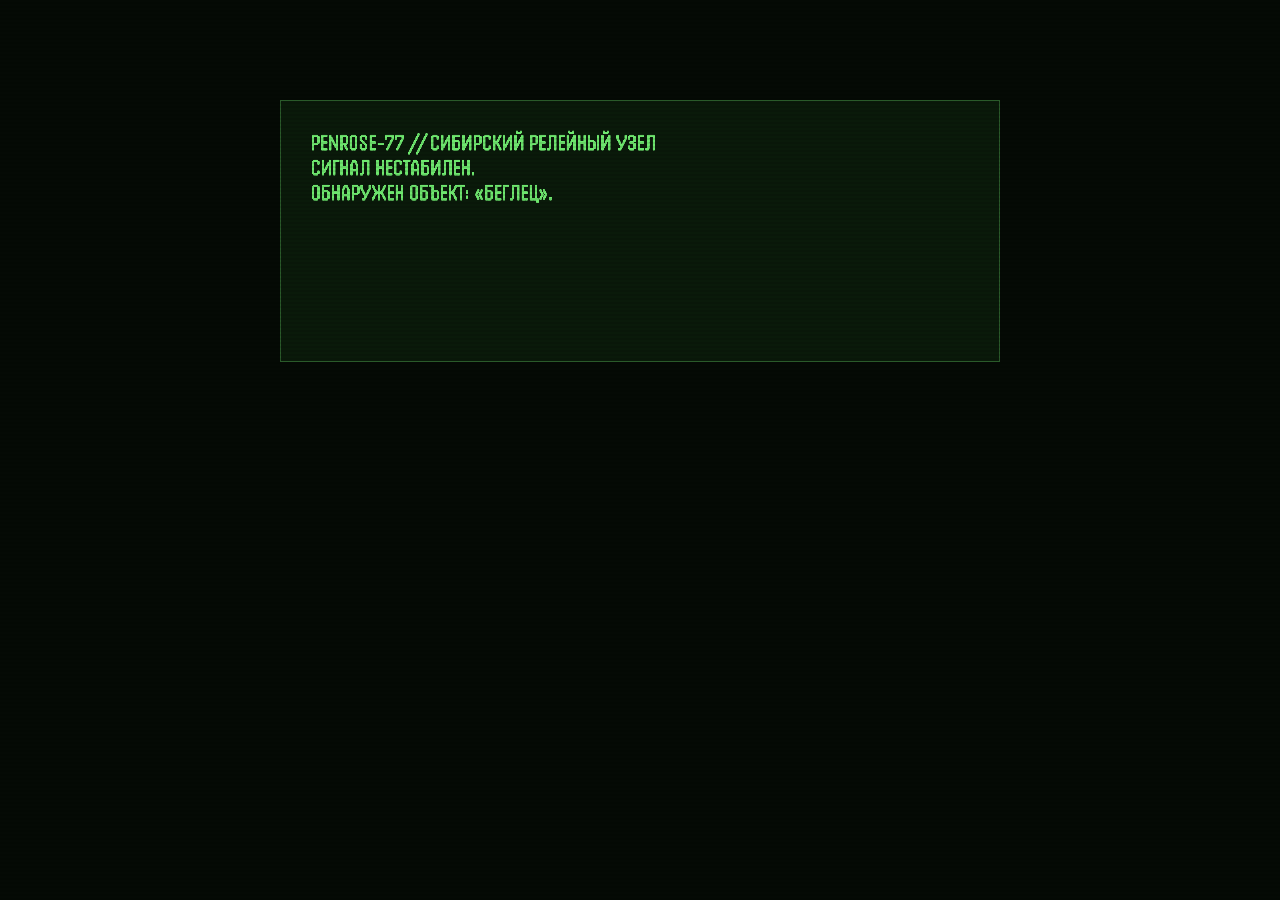
==== commit 0a48e1f8: "Calendar numbers fit cells; cat on 10" ====
--- a/index.html
+++ b/index.html
@@ -10,10 +10,10 @@
   <link rel="apple-touch-icon" href="assets/img/favicon.png">
   <link rel="preconnect" href="https://fonts.googleapis.com">
   <link href="https://fonts.googleapis.com/css2?family=DotGothic16&family=Handjet:wght@400..700&family=Noto+Sans+JP:wght@400;500&family=Press+Start+2P&display=swap" rel="stylesheet">
-  <link rel="stylesheet" href="css/base.css?v=26">
-  <link rel="stylesheet" href="css/scenes.css?v=26">
-  <link rel="stylesheet" href="css/ui.css?v=26">
-  <link rel="stylesheet" href="css/effects.css?v=26">
+  <link rel="stylesheet" href="css/base.css?v=27">
+  <link rel="stylesheet" href="css/scenes.css?v=27">
+  <link rel="stylesheet" href="css/ui.css?v=27">
+  <link rel="stylesheet" href="css/effects.css?v=27">
 </head>
 <body>
   <noscript><style>#loader{display:none}</style></noscript>
@@ -273,19 +273,19 @@
       }
     }, 45000);
   </script>
-  <script src="js/zoom.js?v=26"></script>
-  <script src="js/state.js?v=26"></script>
-  <script src="js/scenes.js?v=26"></script>
-  <script src="js/inventory.js?v=26"></script>
-  <script src="js/notes.js?v=26"></script>
-  <script src="js/preload.js?v=26"></script>
-  <script src="js/scene0-boot.js?v=26"></script>
-  <script src="js/scene1-commissariat.js?v=26"></script>
-  <script src="js/scene2-station.js?v=26"></script>
-  <script src="js/scene3-dream.js?v=26"></script>
-  <script src="js/scene4-map.js?v=26"></script>
-  <script src="js/endings.js?v=26"></script>
-  <script src="js/final.js?v=26"></script>
-  <script src="js/audio.js?v=26"></script>
+  <script src="js/zoom.js?v=27"></script>
+  <script src="js/state.js?v=27"></script>
+  <script src="js/scenes.js?v=27"></script>
+  <script src="js/inventory.js?v=27"></script>
+  <script src="js/notes.js?v=27"></script>
+  <script src="js/preload.js?v=27"></script>
+  <script src="js/scene0-boot.js?v=27"></script>
+  <script src="js/scene1-commissariat.js?v=27"></script>
+  <script src="js/scene2-station.js?v=27"></script>
+  <script src="js/scene3-dream.js?v=27"></script>
+  <script src="js/scene4-map.js?v=27"></script>
+  <script src="js/endings.js?v=27"></script>
+  <script src="js/final.js?v=27"></script>
+  <script src="js/audio.js?v=27"></script>
 </body>
 </html>
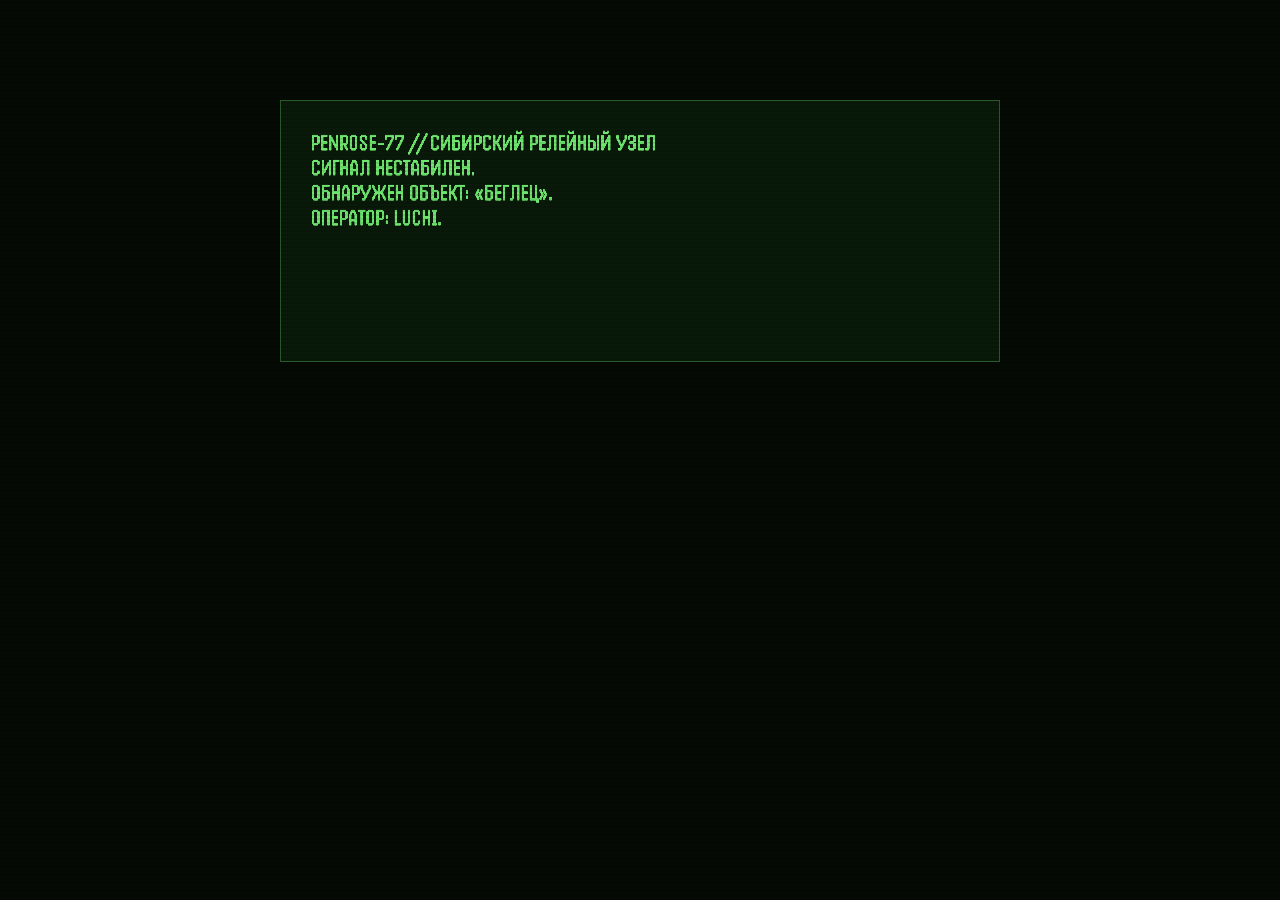
==== commit d9f0f252: "Calendar numbers in serif font, top-left like original" ====
--- a/index.html
+++ b/index.html
@@ -10,10 +10,10 @@
   <link rel="apple-touch-icon" href="assets/img/favicon.png">
   <link rel="preconnect" href="https://fonts.googleapis.com">
   <link href="https://fonts.googleapis.com/css2?family=DotGothic16&family=Handjet:wght@400..700&family=Noto+Sans+JP:wght@400;500&family=Press+Start+2P&display=swap" rel="stylesheet">
-  <link rel="stylesheet" href="css/base.css?v=27">
-  <link rel="stylesheet" href="css/scenes.css?v=27">
-  <link rel="stylesheet" href="css/ui.css?v=27">
-  <link rel="stylesheet" href="css/effects.css?v=27">
+  <link rel="stylesheet" href="css/base.css?v=29">
+  <link rel="stylesheet" href="css/scenes.css?v=29">
+  <link rel="stylesheet" href="css/ui.css?v=29">
+  <link rel="stylesheet" href="css/effects.css?v=29">
 </head>
 <body>
   <noscript><style>#loader{display:none}</style></noscript>
@@ -273,19 +273,19 @@
       }
     }, 45000);
   </script>
-  <script src="js/zoom.js?v=27"></script>
-  <script src="js/state.js?v=27"></script>
-  <script src="js/scenes.js?v=27"></script>
-  <script src="js/inventory.js?v=27"></script>
-  <script src="js/notes.js?v=27"></script>
-  <script src="js/preload.js?v=27"></script>
-  <script src="js/scene0-boot.js?v=27"></script>
-  <script src="js/scene1-commissariat.js?v=27"></script>
-  <script src="js/scene2-station.js?v=27"></script>
-  <script src="js/scene3-dream.js?v=27"></script>
-  <script src="js/scene4-map.js?v=27"></script>
-  <script src="js/endings.js?v=27"></script>
-  <script src="js/final.js?v=27"></script>
-  <script src="js/audio.js?v=27"></script>
+  <script src="js/zoom.js?v=29"></script>
+  <script src="js/state.js?v=29"></script>
+  <script src="js/scenes.js?v=29"></script>
+  <script src="js/inventory.js?v=29"></script>
+  <script src="js/notes.js?v=29"></script>
+  <script src="js/preload.js?v=29"></script>
+  <script src="js/scene0-boot.js?v=29"></script>
+  <script src="js/scene1-commissariat.js?v=29"></script>
+  <script src="js/scene2-station.js?v=29"></script>
+  <script src="js/scene3-dream.js?v=29"></script>
+  <script src="js/scene4-map.js?v=29"></script>
+  <script src="js/endings.js?v=29"></script>
+  <script src="js/final.js?v=29"></script>
+  <script src="js/audio.js?v=29"></script>
 </body>
 </html>
